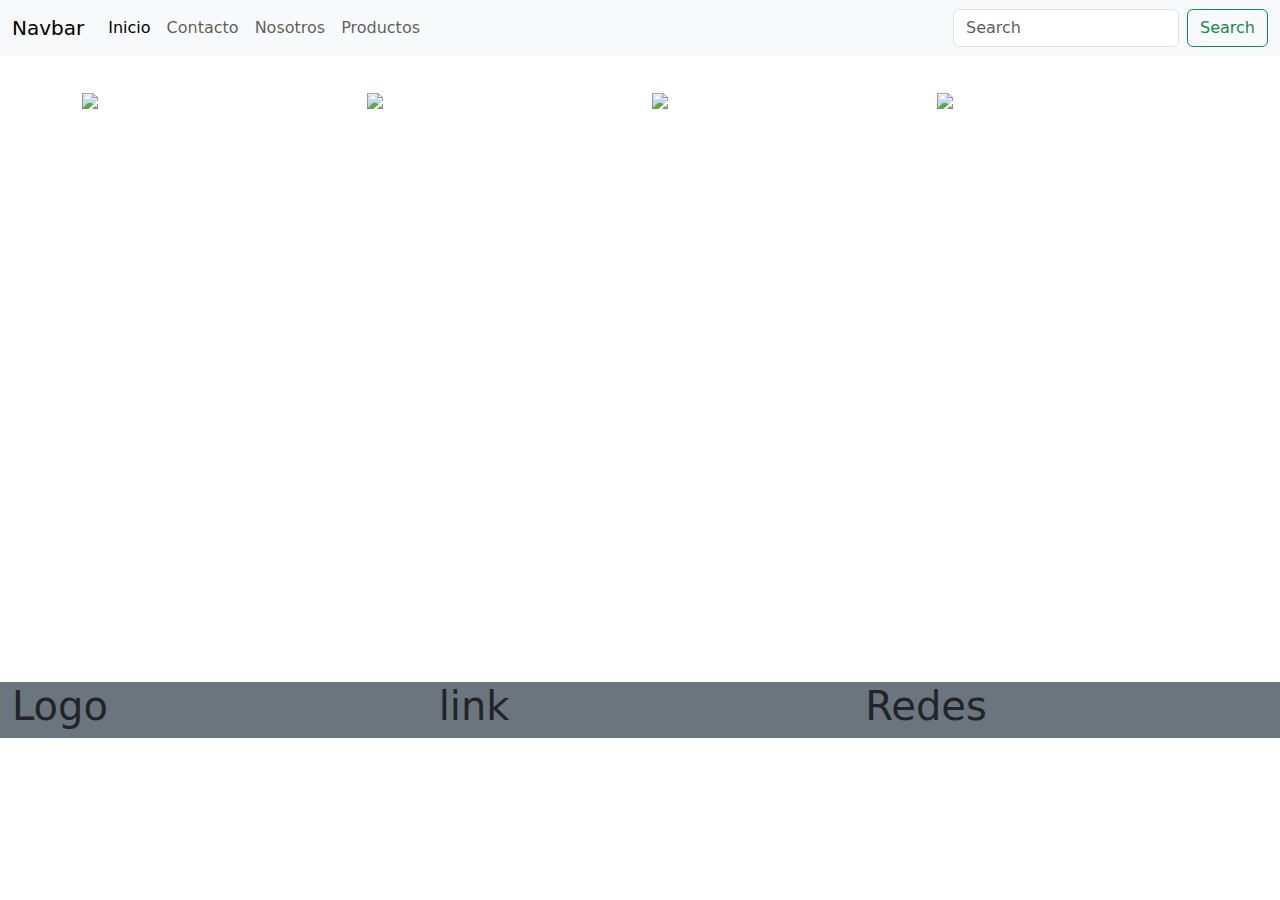
==== html/index.html @ 772566a0 "inicio nuevo trabajo grupal" ====
<!DOCTYPE html>
<html lang="en">
<head>
    <meta charset="UTF-8">
    <meta name="viewport" content="width=device-width, initial-scale=1.0">
    <link href="https://cdn.jsdelivr.net/npm/bootstrap@5.3.3/dist/css/bootstrap.min.css" rel="stylesheet" integrity="sha384-QWTKZyjpPEjISv5WaRU9OFeRpok6YctnYmDr5pNlyT2bRjXh0JMhjY6hW+ALEwIH" crossorigin="anonymous">
    <script src="https://cdn.jsdelivr.net/npm/bootstrap@5.3.3/dist/js/bootstrap.bundle.min.js" integrity="sha384-YvpcrYf0tY3lHB60NNkmXc5s9fDVZLESaAA55NDzOxhy9GkcIdslK1eN7N6jIeHz" crossorigin="anonymous"></script>
    <title>Document</title>
</head>
<body>
    <nav class="navbar navbar-expand-lg bg-body-tertiary">
        <div class="container-fluid">
          <a class="navbar-brand" href="#">Navbar</a>
          <button class="navbar-toggler" type="button" data-bs-toggle="collapse" data-bs-target="#navbarSupportedContent" aria-controls="navbarSupportedContent" aria-expanded="false" aria-label="Toggle navigation">
            <span class="navbar-toggler-icon"></span>
          </button>
          <div class="collapse navbar-collapse" id="navbarSupportedContent">
            <ul class="navbar-nav me-auto mb-2 mb-lg-0">
              <li class="nav-item">
                <a class="nav-link active" aria-current="page" href="#">Inicio</a>
              </li>
              <li class="nav-item">
                <a class="nav-link" href="#">Contacto</a>
              </li>
              <li class="nav-item">
                <a class="nav-link" href="#">Nosotros</a>
              </li>
              
              <li class="nav-item">
                <a class="nav-link" href="#">Productos</a>
              </li>
            </ul>
            <form class="d-flex" role="search">
              <input class="form-control me-2" type="search" placeholder="Search" aria-label="Search">
              <button class="btn btn-outline-success" type="submit">Search</button>
            </form>
          </div>
        </div>
      </nav>

      <br>

      <div class="container">
        <div class="row">
          <div class="col-sm-6 col-md-6 col-lg-3 mt-2"><img class="img-fluid" src="Imagenes/descarga - copia.jpeg"></div>
          <div class="col-sm-6 col-md-6 col-lg-3 mt-2"><img class="img-fluid" src="Imagenes/descarga - copia (2).jpeg"></div>
          <div class="col-sm-6 col-md-6 col-lg-3 mt-2"><img class="img-fluid" src="Imagenes/descarga - copia (3).jpeg"></div>
          <div class="col-sm-6 col-md-6 col-lg-3 mt-2"><img class="img-fluid" src="Imagenes/descarga - copia (4).jpeg"></div>
        </div>
      </div>
      <br>
      <div class="container"> 
        <div class="row">
          <div class="col-sm-12 col-md-6 col-lg-6">
            <div class="ratio ratio-1x1">
              <iframe  src="https://www.youtube.com/embed/VxrIZGQfxmE" title="Aprende a programar ahora! - curso de introducción a la programación desde CERO" frameborder="0" allow="accelerometer; autoplay; clipboard-write; encrypted-media; gyroscope; picture-in-picture; web-share" referrerpolicy="strict-origin-when-cross-origin" allowfullscreen></iframe>
            </div>
          </div>
          <div class="col-sm-12 col-md-6 col-lg-6">
            <div class="ratio ratio-1x1">
              <iframe  src="https://www.youtube.com/embed/tQZy0U8s9LY" title="Aprende Python ahora! curso completo e intensivo desde cero" frameborder="0" allow="accelerometer; autoplay; clipboard-write; encrypted-media; gyroscope; picture-in-picture; web-share" referrerpolicy="strict-origin-when-cross-origin" allowfullscreen></iframe>
            </div>
        </div>
        
      </div>
    </div>
 
      <footer>
        <div class="container-fluid bg-secondary ">
            <div class="row">
                <div class="col">
                    <h1>Logo</h1>
                </div>
                <div class="col">
                    <h1>link</h1>
                </div>
                <div class="col">
                    <h1>Redes</h1>
                </div>
            </div>
        </div>
      </footer>
   
</body>
</html>
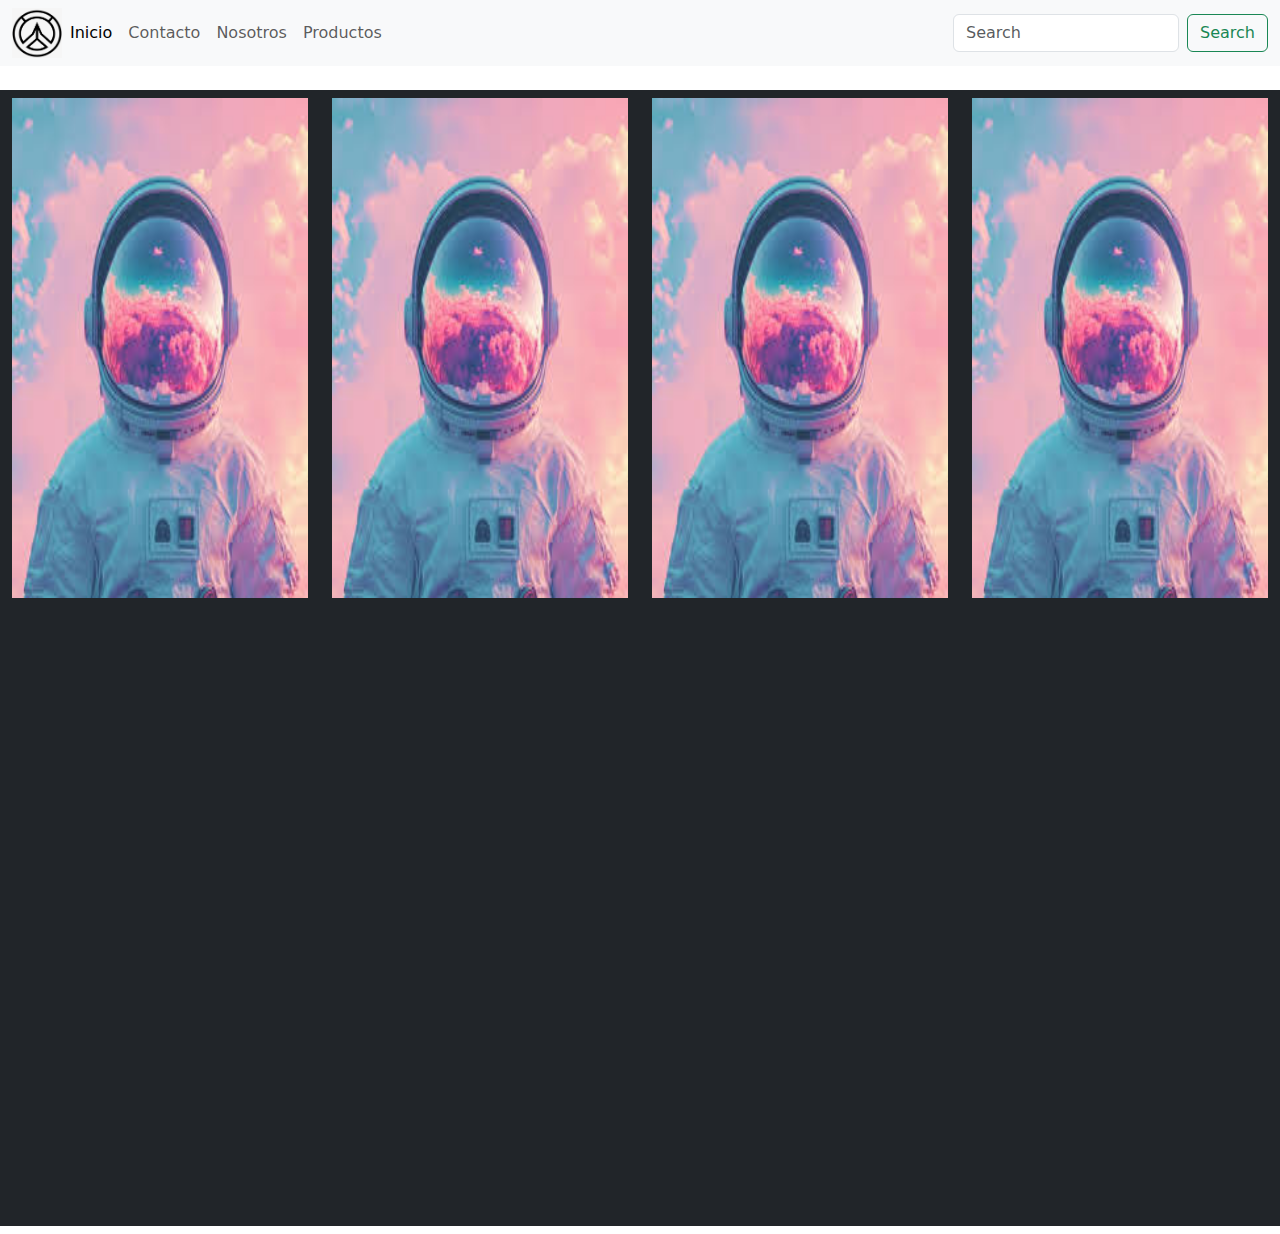
==== commit 55a12e9a: "completo reajuste" ====
--- a/html/index.html
+++ b/html/index.html
@@ -3,14 +3,14 @@
 <head>
     <meta charset="UTF-8">
     <meta name="viewport" content="width=device-width, initial-scale=1.0">
-    <link href="https://cdn.jsdelivr.net/npm/bootstrap@5.3.3/dist/css/bootstrap.min.css" rel="stylesheet" integrity="sha384-QWTKZyjpPEjISv5WaRU9OFeRpok6YctnYmDr5pNlyT2bRjXh0JMhjY6hW+ALEwIH" crossorigin="anonymous">
-    <script src="https://cdn.jsdelivr.net/npm/bootstrap@5.3.3/dist/js/bootstrap.bundle.min.js" integrity="sha384-YvpcrYf0tY3lHB60NNkmXc5s9fDVZLESaAA55NDzOxhy9GkcIdslK1eN7N6jIeHz" crossorigin="anonymous"></script>
-    <title>Document</title>
+    <link rel="stylesheet" href="/css/bootstrap.css">
+    <script src="/javascript/bootstrap.bundle.js"></script>
+    <title>index principal</title>
 </head>
 <body>
     <nav class="navbar navbar-expand-lg bg-body-tertiary">
         <div class="container-fluid">
-          <a class="navbar-brand" href="#">Navbar</a>
+          <img src="/Imagenes/logo.png" alt="" width="50px" height="50px">
           <button class="navbar-toggler" type="button" data-bs-toggle="collapse" data-bs-target="#navbarSupportedContent" aria-controls="navbarSupportedContent" aria-expanded="false" aria-label="Toggle navigation">
             <span class="navbar-toggler-icon"></span>
           </button>
@@ -40,25 +40,25 @@
 
       <br>
 
-      <div class="container">
+      <div class="container-fluid bg-dark">
         <div class="row">
-          <div class="col-sm-6 col-md-6 col-lg-3 mt-2"><img class="img-fluid" src="Imagenes/descarga - copia.jpeg"></div>
-          <div class="col-sm-6 col-md-6 col-lg-3 mt-2"><img class="img-fluid" src="Imagenes/descarga - copia (2).jpeg"></div>
-          <div class="col-sm-6 col-md-6 col-lg-3 mt-2"><img class="img-fluid" src="Imagenes/descarga - copia (3).jpeg"></div>
-          <div class="col-sm-6 col-md-6 col-lg-3 mt-2"><img class="img-fluid" src="Imagenes/descarga - copia (4).jpeg"></div>
+          <div class="col-sm-12 col-md-3 mt-2"><img class="" src="/Imagenes/descarga - copia (2).jpeg" height="500px" width="100%"></div>
+          <div class="col-sm-12 col-md-3 mt-2"><img  src="/Imagenes/descarga - copia (3).jpeg" height="500px" width="100%"></div>
+          <div class="col-sm-12 col-md-3 mt-2"><img  src="/Imagenes/descarga - copia (4).jpeg" height="500px" width="100%"></div>
+          <div class="col-sm-12 col-md-3 mt-2"><img  src="/Imagenes/descarga - copia.jpeg"     height="500px" width="100%"></div>
         </div>
       </div>
-      <br>
-      <div class="container"> 
+      
+      <div class="container-fluidk bg-dark"> 
         <div class="row">
           <div class="col-sm-12 col-md-6 col-lg-6">
             <div class="ratio ratio-1x1">
-              <iframe  src="https://www.youtube.com/embed/VxrIZGQfxmE" title="Aprende a programar ahora! - curso de introducción a la programación desde CERO" frameborder="0" allow="accelerometer; autoplay; clipboard-write; encrypted-media; gyroscope; picture-in-picture; web-share" referrerpolicy="strict-origin-when-cross-origin" allowfullscreen></iframe>
+              <iframe  src="https://www.youtube.com/embed/VxrIZGQfxmE" title="Aprende a programar ahora! - curso de introducción a la programación desde CERO" frameborder="0" allow="accelerometer; autoplay; clipboard-write; encrypted-media; gyroscope; picture-in-picture; web-share" referrerpolicy="strict-origin-when-cross-origin" allowfullscreen class="mt-2"></iframe>
             </div>
           </div>
           <div class="col-sm-12 col-md-6 col-lg-6">
             <div class="ratio ratio-1x1">
-              <iframe  src="https://www.youtube.com/embed/tQZy0U8s9LY" title="Aprende Python ahora! curso completo e intensivo desde cero" frameborder="0" allow="accelerometer; autoplay; clipboard-write; encrypted-media; gyroscope; picture-in-picture; web-share" referrerpolicy="strict-origin-when-cross-origin" allowfullscreen></iframe>
+              <iframe  src="https://www.youtube.com/embed/tQZy0U8s9LY" title="Aprende Python ahora! curso completo e intensivo desde cero" frameborder="0" allow="accelerometer; autoplay; clipboard-write; encrypted-media; gyroscope; picture-in-picture; web-share" referrerpolicy="strict-origin-when-cross-origin" allowfullscreen class="mt-2"></iframe>
             </div>
         </div>
         
@@ -66,19 +66,7 @@
     </div>
  
       <footer>
-        <div class="container-fluid bg-secondary ">
-            <div class="row">
-                <div class="col">
-                    <h1>Logo</h1>
-                </div>
-                <div class="col">
-                    <h1>link</h1>
-                </div>
-                <div class="col">
-                    <h1>Redes</h1>
-                </div>
-            </div>
-        </div>
+
       </footer>
    
 </body>
